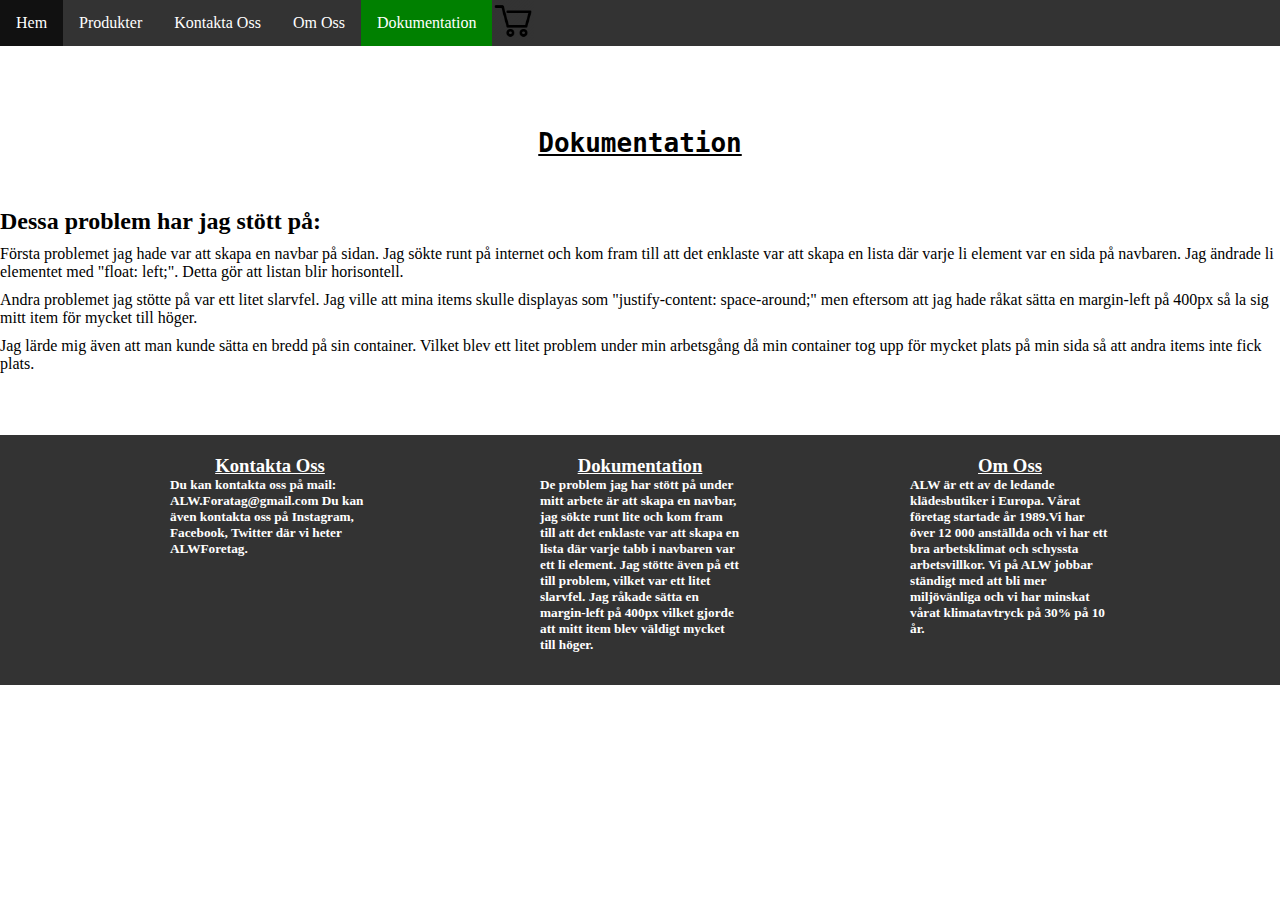
==== documentation.html @ c450af3a "Add files via upload" ====
<!DOCTYPE html>
<html>
   <head>
      <meta charset="utf-8">
      <meta http-equiv="X-UA-Compatible" content="IE-edge">
      <meta name="description" content="">
      <meta name="viewport" content="width=device-width, initial-scale=1">
      <!--Länkar till min style fil-->
      <link rel="stylesheet" href="css/style.css">
   </head>
   <body>
      <!--Lägger till en navbar på sidan, där jag använder mig av en lista
         där varje sida i navbaren är ett li element-->
      <ul>
         <li><a href="index.html">Hem</a></li>
         <li><a href="products.html">Produkter</a></li>
         <li><a href="contacts.html">Kontakta Oss</a></li>
         <li><a href="about.html">Om Oss</a></li>
         <li><a class="active" href="documentation.html">Dokumentation</a></li>
         <li><img src="css/images/shoppingcart1.png" style="width: 42px;"></li>
      </ul>
      <!--Lägger till en rubrik på sidan-->
      <h1 class="heading"><u>Dokumentation</u></h1>
      <!--Lägger till en underrubrik-->
      <h2>Dessa problem har jag stött på:</h2>
      <!--Skapar en lista med de problem jag stött på-->
      <li style="margin-top: 10px;">Första problemet jag hade var att skapa en navbar på sidan.
         Jag sökte runt på internet och kom fram till att det enklaste var att
         skapa en lista där varje li element var en sida på navbaren. Jag ändrade
         li elementet med "float: left;". Detta gör att listan blir horisontell.
      </li>
      <li style="margin-top: 10px;">
         Andra problemet jag stötte på var ett litet slarvfel. Jag ville att
         mina items skulle displayas som "justify-content: space-around;" men eftersom
         att jag hade råkat sätta en margin-left på 400px så la sig mitt item för mycket till höger.
      </li>
      <li style="margin-top: 10px;">
         Jag lärde mig även att man kunde sätta en bredd på sin container.
         Vilket blev ett litet problem under min arbetsgång då min container tog
         upp för mycket plats på min sida så att andra items inte fick plats.
      </li>
      <!--Lägger till en footer på sidan, varje item i containern är en ny 
         rubrik med text-->
      <div class="footer-container">
         <div class="footer-column">
            <h3 class="footer-heading"><u>Kontakta Oss</u></h3>
            <h5>Du kan kontakta oss på mail: ALW.Foratag@gmail.com
               Du kan även kontakta oss på Instagram, Facebook, Twitter där
               vi heter ALWForetag.
            </h5>
         </div>
         <div class="footer-column">
            <h3 class="footer-heading"><u>Dokumentation</u></h3>
            <h5>De problem jag har stött på under mitt arbete är att 
               skapa en navbar, jag sökte runt lite och kom fram till att det enklaste
               var att skapa en lista där varje tabb i navbaren var ett li element. 
               Jag stötte även på ett till problem, vilket var ett litet slarvfel. Jag råkade
               sätta en margin-left på 400px vilket gjorde att mitt item blev väldigt mycket till höger.
            </h5>
         </div>
         <div class="footer-column">
            <h3 class="footer-heading"><u>Om Oss</u></h3>
            <h5>ALW är ett av de ledande klädesbutiker i Europa. Vårat företag
               startade år 1989.Vi har över 12 000 anställda och vi har ett bra
               arbetsklimat och schyssta arbetsvillkor. Vi på ALW jobbar ständigt 
               med att bli mer miljövänliga och vi har minskat vårat klimatavtryck på 30% på 10 år.   
            </h5>
         </div>
      </div>
   </body>
</html>
---- css/style.css ----
/* Gör ändringar på min body så att den får en vit bakgrundsfärg */
body {
    margin: 0;
    background-color: white;
}
/* Ändrar så att hela sidan har en margin och padding på 0 */
* {
    margin: 0;
    padding: 0;
}
/* Skapar en navbar som stannar i position (fixerad) */
ul {
    list-style-type: none;
    margin: 0;
    padding: 0;
    overflow: hidden;
    background-color: #333;
    position: fixed;
    top: 0;
    width: 100%;
  }
  
  /* Ändrar så att alla li element lägger sig horisontellt åt vänster*/
  li {
    float: left;
  }
  /* För alla a element i ett li element gör jag ändringar på den */
  li a {
    display: block;
    color: white;
    text-align: center;
    padding: 14px 16px;
    text-decoration: none;
  } 
  
  /* Jag gör så att när man hovrar med muspekaren över ett a element
  i ett li element så ändrar det färg*/
  li a:hover {
    background-color: #111;
  }

  /* Skapar en class som jag använder till att när man är på en sida
  så färgas den sidan grön i navbaren */
  .active
  {
      background-color: green;
  }

  /* Skapar en style för min rubrik på sidan */
  .heading {
   margin-top: 10%;
   font-family: monospace;
   text-align: center;
   margin-bottom: 50px;
  }
 /* Skapar en container för mina produkter */
  div.product-container {
      display: flex;
      justify-content: space-evenly;
  }
/* Skapar en layout för mina produkter */
   div.product {
    margin: 25px;
    border: 1px solid #ccc;
    width: 250px;
    box-shadow: 0 4px 8px 0 rgba(0, 0, 0, 0.2), 0 6px 20px 0 rgba(0, 0, 0, 0.19);
  }
  /* Gör så att när man håvrar över produkterna så ändras ramen färg */
  div.product:hover {
    border: 1px solid #777;
  }
  /* Ändrar bredden och höjden på bilden på produkten */
  div.product img {
    width: 100%;
    height: auto;
  }
  /* Gör så att texten lägger sig i mitten på mina produkter */
  div.description {
    padding: 15px;
    text-align: center;
  }
  /* Skapar en container för mina popup produkter */
 .popup-container {
     display: flex;
     justify-content: space-around;
 }
/* Skapar en layout på en knapp som jag använder till att göra
en popup på en knapp*/
.button {
    color: #111;
    text-decoration: none;
}
/* Skapar en layout så att när man klickar på en produkt så poppar den upp
på skärmen */
.popup {
    position: fixed;
    width: 100%;
    height: 100%;
    left: 0;
    top: 0;
    display: none;
}
/* Gör så att när att när man har klickat på en produkt så blir
popup aktiv och då så displayas min popup class */
.popup:target {
    display: block;
}
/* Skapar en layout för produkt1 när den poppas upp på skärmen */
#product1 .popup-content {
    width: 350px;
    height: 600px;
    margin: 100px auto;
    position: relative;
    border: 5px solid #111;
}
/* Skapar en layout för produkt2 när den poppas upp på skärmen */
#product2 .popup-content {
    width: 350px;
    height: 600px;
    margin: 100px auto;
    position: relative;
    border: 5px solid #111;
}
/* Skapar en layout för produkt3 när den poppas upp på skärmen */
#product3 .popup-content {
    width: 350px;
    height: 600px;
    margin: 100px auto;
    position: relative;
    border: 5px solid #111;
}
/* Skapar en layout för produkt4 när den poppas upp på skärmen */
#product4 .popup-content {
    width: 350px;
    height: 600px;
    margin: 100px auto;
    position: relative;
    border: 5px solid #111;
}
/* Skapar en layout för min knapp som jag använder för att stänga mitt 
popup fönster på produkten */
.close {
    position: absolute;
    top: 5px;
    right: 5px;
    background: #222;
    border-radius: 50%;
    border: 3px solid #fff;
    color: #fff;
    text-decoration: none;
    line-height: 0;
    padding: 9px 0 11px;
    width: 20px;
    text-align: center;
}

  /* Skapar en layout för en kolumn */
   .column {
     flex-direction: column;
     width: 200px;
     margin-left: 30px;
     margin-right: 400px;
   }

   /* Skapar en container som ska innehålla min kolumn */
   .column-container {
     display: flex;
   }


   /* Skapar en container för mina bilder */
   .picture-container {
       display: flex;
       justify-content: space-around;
   }

   /* Skapar en ram för mina bilder */
   .picture-frame {
       width: 250px;
       height: 400px;
       margin-top: 20px;
       border: solid;
       border-color: #333
   }

 /* Skapar en container för min footer */
  .footer-container
  {
      display: flex;
      margin-top: 200px;
      background-color: #333;
      height: 250px;
      justify-content: space-evenly;
  }
  /* Skapar en layout för min rubrik i footern */
  .footer-heading {
      color: white;
      text-align: center;
  }
  /* Skapar en layout för en column jag använder i min footer */
  .footer-column{
      display: flex;
      flex-direction: column;
      margin-top: 20px;
      width: 200px;
      color: white;
  }
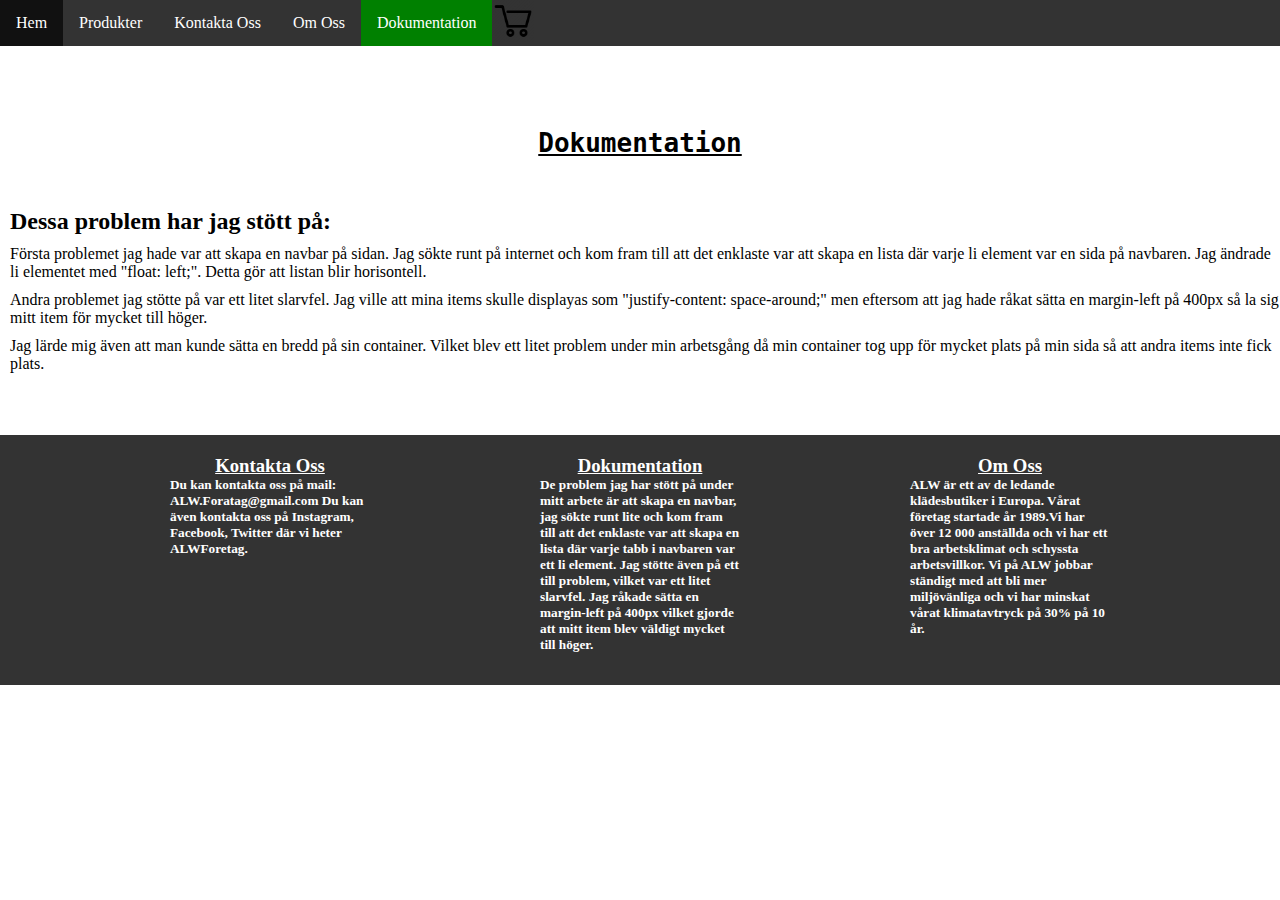
==== commit c5255c52: "Add files via upload" ====
--- a/documentation.html
+++ b/documentation.html
@@ -22,19 +22,19 @@
       <!--Lägger till en rubrik på sidan-->
       <h1 class="heading"><u>Dokumentation</u></h1>
       <!--Lägger till en underrubrik-->
-      <h2>Dessa problem har jag stött på:</h2>
+      <h2 style="margin-left: 10px">Dessa problem har jag stött på:</h2>
       <!--Skapar en lista med de problem jag stött på-->
-      <li style="margin-top: 10px;">Första problemet jag hade var att skapa en navbar på sidan.
+      <li style="margin-top: 10px; margin-left: 10px;">Första problemet jag hade var att skapa en navbar på sidan.
          Jag sökte runt på internet och kom fram till att det enklaste var att
          skapa en lista där varje li element var en sida på navbaren. Jag ändrade
          li elementet med "float: left;". Detta gör att listan blir horisontell.
       </li>
-      <li style="margin-top: 10px;">
+      <li style="margin-top: 10px; margin-left: 10px;">
          Andra problemet jag stötte på var ett litet slarvfel. Jag ville att
          mina items skulle displayas som "justify-content: space-around;" men eftersom
          att jag hade råkat sätta en margin-left på 400px så la sig mitt item för mycket till höger.
       </li>
-      <li style="margin-top: 10px;">
+      <li style="margin-top: 10px; margin-left: 10px;">
          Jag lärde mig även att man kunde sätta en bredd på sin container.
          Vilket blev ett litet problem under min arbetsgång då min container tog
          upp för mycket plats på min sida så att andra items inte fick plats.
